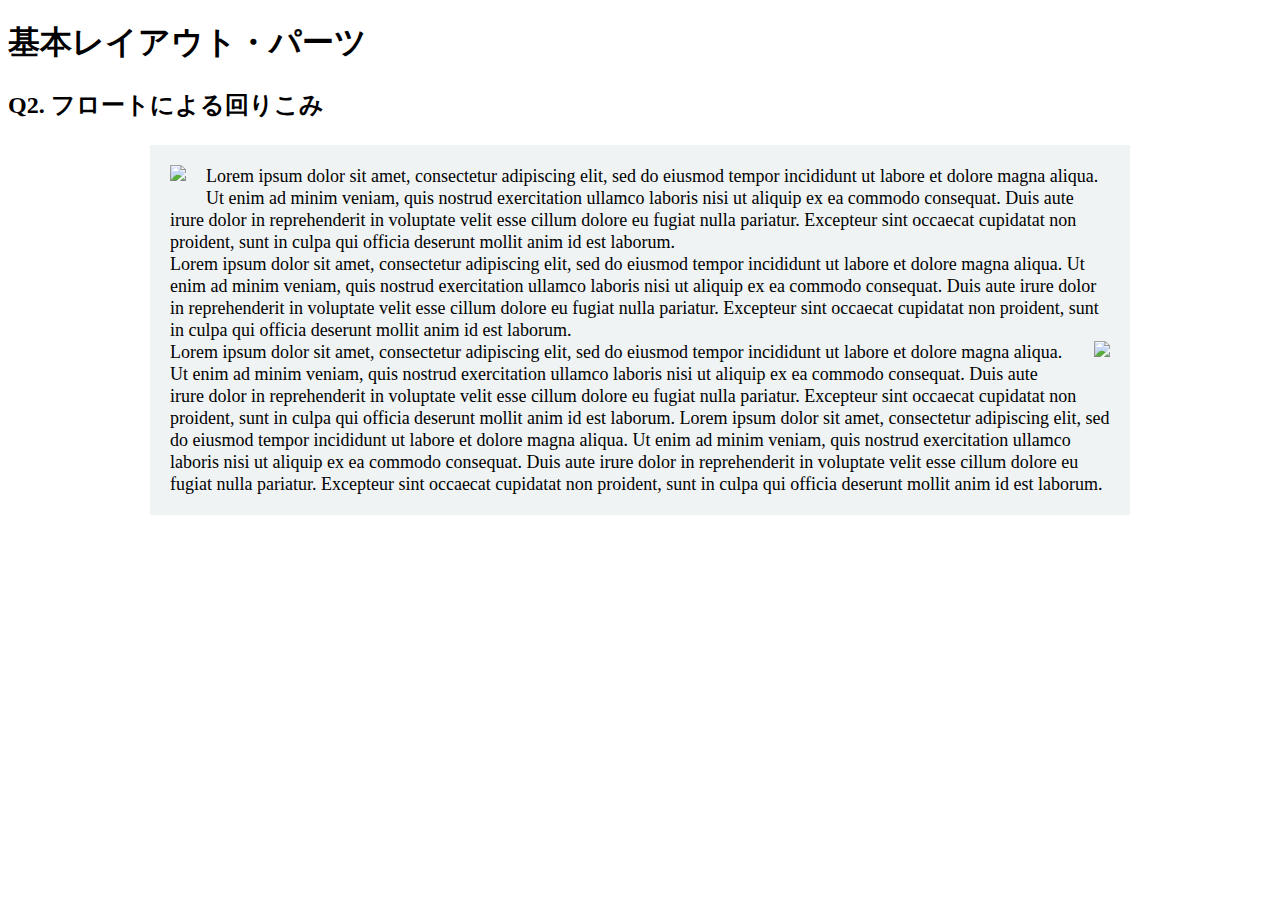
==== layout_parts/q2/index.html @ 35cae727 ""[Finish] Q2"" ====
<!DOCTYPE html>
<html>
  <head>
    <meta charset="utf-8">
    <meta http-equiv="X-UA-Compatible" content="IE=edge">
    <meta name="viewport" content="width=device-width, initial-scale=1.0, maximum-scale=1.0, user-scalable=no">
    <meta name="format-detection" content="telephone=no">
    <title>基本レイアウト・パーツ</title>
    <link rel="stylesheet" href="http://gizumo-inc.github.io/sample/front-lesson/layout_parts_new/assets/css/reset.css">
    <link rel="stylesheet" href="http://gizumo-inc.github.io/sample/front-lesson/layout_parts_new/assets/css/base.css">
    <link rel="stylesheet" href="css/style.css">
  </head>
  <body>
    <div class="wrapper">
      <h1 class="title">基本レイアウト・パーツ</h1>
      <h2 class="headline">
        <p class="headline__text">Q2. フロートによる回りこみ</p>
      </h2>
      <div class="box">
        <!-- 回答はクラスq2の要素の中に書いてね -->
        <!-- すでについてるクラスにはstyleを指定しない。styleをつける場合は自分で新たにクラスをつけること -->
        <div class="q2">
          <div class="box-container">
            <img src="thumb_1.jpg" class="top-practice-picture">
            <div class="q2_text">
              Lorem ipsum dolor sit amet, consectetur adipiscing elit, sed do eiusmod tempor incididunt ut labore et dolore magna aliqua. Ut enim ad minim veniam, quis nostrud exercitation ullamco laboris nisi ut aliquip ex ea commodo consequat. Duis aute irure dolor in reprehenderit in voluptate velit esse cillum dolore eu fugiat nulla pariatur. Excepteur sint occaecat cupidatat non proident, sunt in culpa qui officia deserunt mollit anim id est laborum.<br>
              Lorem ipsum dolor sit amet, consectetur adipiscing elit, sed do eiusmod tempor incididunt ut labore et dolore magna aliqua. Ut enim ad minim veniam, quis nostrud exercitation ullamco laboris nisi ut aliquip ex ea commodo consequat. Duis aute irure dolor in reprehenderit in voluptate velit esse cillum dolore eu fugiat nulla pariatur. Excepteur sint occaecat cupidatat non proident, sunt in culpa qui officia deserunt mollit anim id est laborum.<br>
              <img src="thumb_2.jpg" class="bottom-practice-picture">
              Lorem ipsum dolor sit amet, consectetur adipiscing elit, sed do eiusmod tempor incididunt ut labore et dolore magna aliqua. Ut enim ad minim veniam, quis nostrud exercitation ullamco laboris nisi ut aliquip ex ea commodo consequat. Duis aute irure dolor in reprehenderit in voluptate velit esse cillum dolore eu fugiat nulla pariatur. Excepteur sint occaecat cupidatat non proident, sunt in culpa qui officia deserunt mollit anim id est laborum.
              Lorem ipsum dolor sit amet, consectetur adipiscing elit, sed do eiusmod tempor incididunt ut labore et dolore magna aliqua. Ut enim ad minim veniam, quis nostrud exercitation ullamco laboris nisi ut aliquip ex ea commodo consequat. Duis aute irure dolor in reprehenderit in voluptate velit esse cillum dolore eu fugiat nulla pariatur. Excepteur sint occaecat cupidatat non proident, sunt in culpa qui officia deserunt mollit anim id est laborum.
              
            </div>
          </div>
        </div>
        <!-- 回答はクラスq2の要素の中に書いてね -->
      </div>
    </div>
  </body>
</html>
---- layout_parts/q2/css/style.css ----
@charset "UTF-8";

/* 回答はここに書いてね */
.box-container {
  width: 940px;
  height: 100%;
  margin: 0 auto;
  padding: 20px;
  background-color: #eff3f4;
}

.top-practice-picture {
  margin: 0 20px 10px 0;
  float: left;
}

.bottom-practice-picture {
  margin: 0 0 10px 20px;
  float: right;
}

.q2_text {
  font-size: 18px; 
  line-height: 22px;
}

/* 回答はここに書いてね */
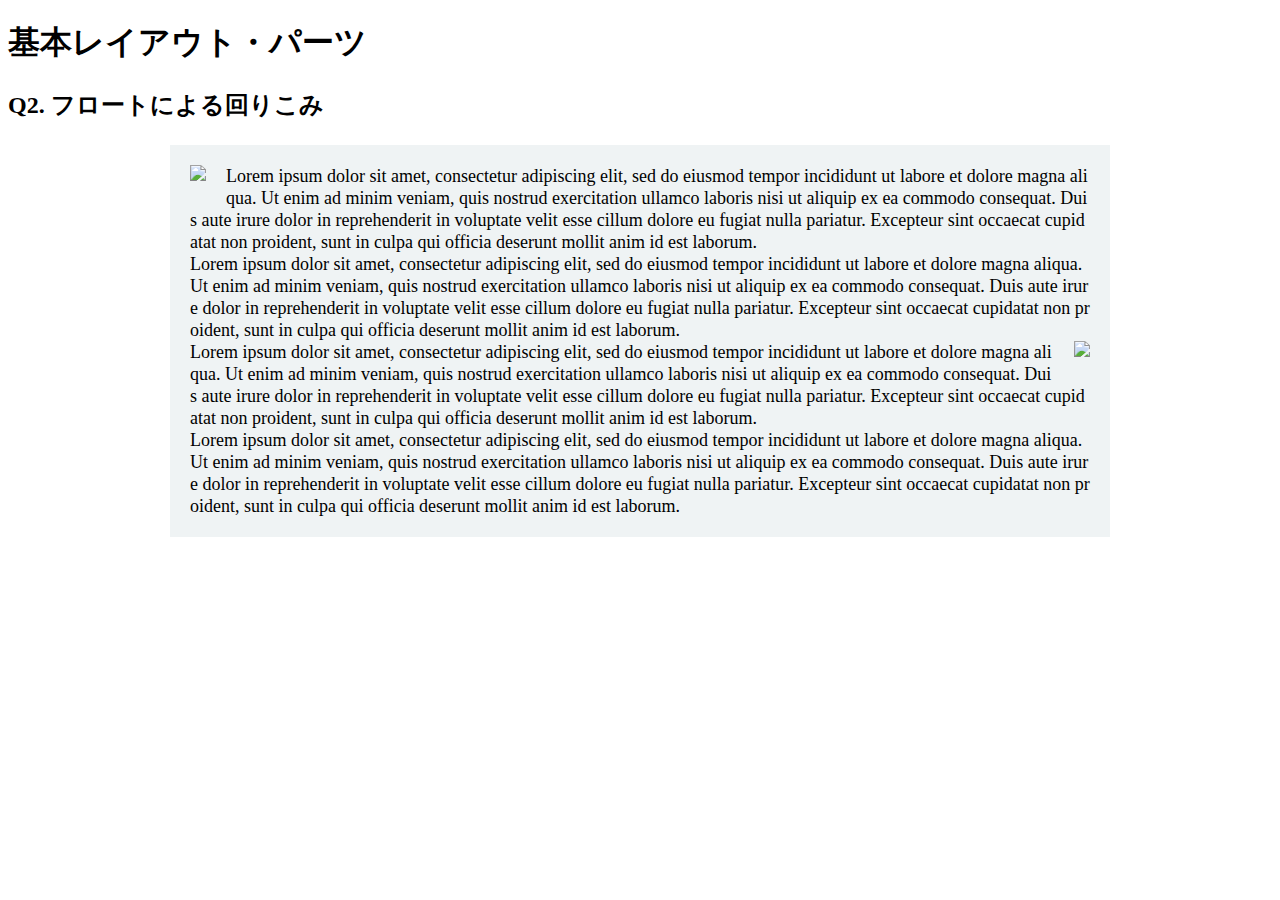
==== commit 5dd4d14d: ""[Fix] q2の文字幅を均等になるよう修正"" ====
--- a/layout_parts/q2/index.html
+++ b/layout_parts/q2/index.html
@@ -26,7 +26,7 @@
               Lorem ipsum dolor sit amet, consectetur adipiscing elit, sed do eiusmod tempor incididunt ut labore et dolore magna aliqua. Ut enim ad minim veniam, quis nostrud exercitation ullamco laboris nisi ut aliquip ex ea commodo consequat. Duis aute irure dolor in reprehenderit in voluptate velit esse cillum dolore eu fugiat nulla pariatur. Excepteur sint occaecat cupidatat non proident, sunt in culpa qui officia deserunt mollit anim id est laborum.<br>
               Lorem ipsum dolor sit amet, consectetur adipiscing elit, sed do eiusmod tempor incididunt ut labore et dolore magna aliqua. Ut enim ad minim veniam, quis nostrud exercitation ullamco laboris nisi ut aliquip ex ea commodo consequat. Duis aute irure dolor in reprehenderit in voluptate velit esse cillum dolore eu fugiat nulla pariatur. Excepteur sint occaecat cupidatat non proident, sunt in culpa qui officia deserunt mollit anim id est laborum.<br>
               <img src="thumb_2.jpg" class="bottom-practice-picture">
-              Lorem ipsum dolor sit amet, consectetur adipiscing elit, sed do eiusmod tempor incididunt ut labore et dolore magna aliqua. Ut enim ad minim veniam, quis nostrud exercitation ullamco laboris nisi ut aliquip ex ea commodo consequat. Duis aute irure dolor in reprehenderit in voluptate velit esse cillum dolore eu fugiat nulla pariatur. Excepteur sint occaecat cupidatat non proident, sunt in culpa qui officia deserunt mollit anim id est laborum.
+              Lorem ipsum dolor sit amet, consectetur adipiscing elit, sed do eiusmod tempor incididunt ut labore et dolore magna aliqua. Ut enim ad minim veniam, quis nostrud exercitation ullamco laboris nisi ut aliquip ex ea commodo consequat. Duis aute irure dolor in reprehenderit in voluptate velit esse cillum dolore eu fugiat nulla pariatur. Excepteur sint occaecat cupidatat non proident, sunt in culpa qui officia deserunt mollit anim id est laborum.<br>
               Lorem ipsum dolor sit amet, consectetur adipiscing elit, sed do eiusmod tempor incididunt ut labore et dolore magna aliqua. Ut enim ad minim veniam, quis nostrud exercitation ullamco laboris nisi ut aliquip ex ea commodo consequat. Duis aute irure dolor in reprehenderit in voluptate velit esse cillum dolore eu fugiat nulla pariatur. Excepteur sint occaecat cupidatat non proident, sunt in culpa qui officia deserunt mollit anim id est laborum.
               
             </div>
--- a/layout_parts/q2/css/style.css
+++ b/layout_parts/q2/css/style.css
@@ -2,7 +2,7 @@
 
 /* 回答はここに書いてね */
 .box-container {
-  width: 940px;
+  width: 900px;
   height: 100%;
   margin: 0 auto;
   padding: 20px;
@@ -22,6 +22,7 @@
 .q2_text {
   font-size: 18px; 
   line-height: 22px;
+  word-break: break-all;
 }
 
 /* 回答はここに書いてね */
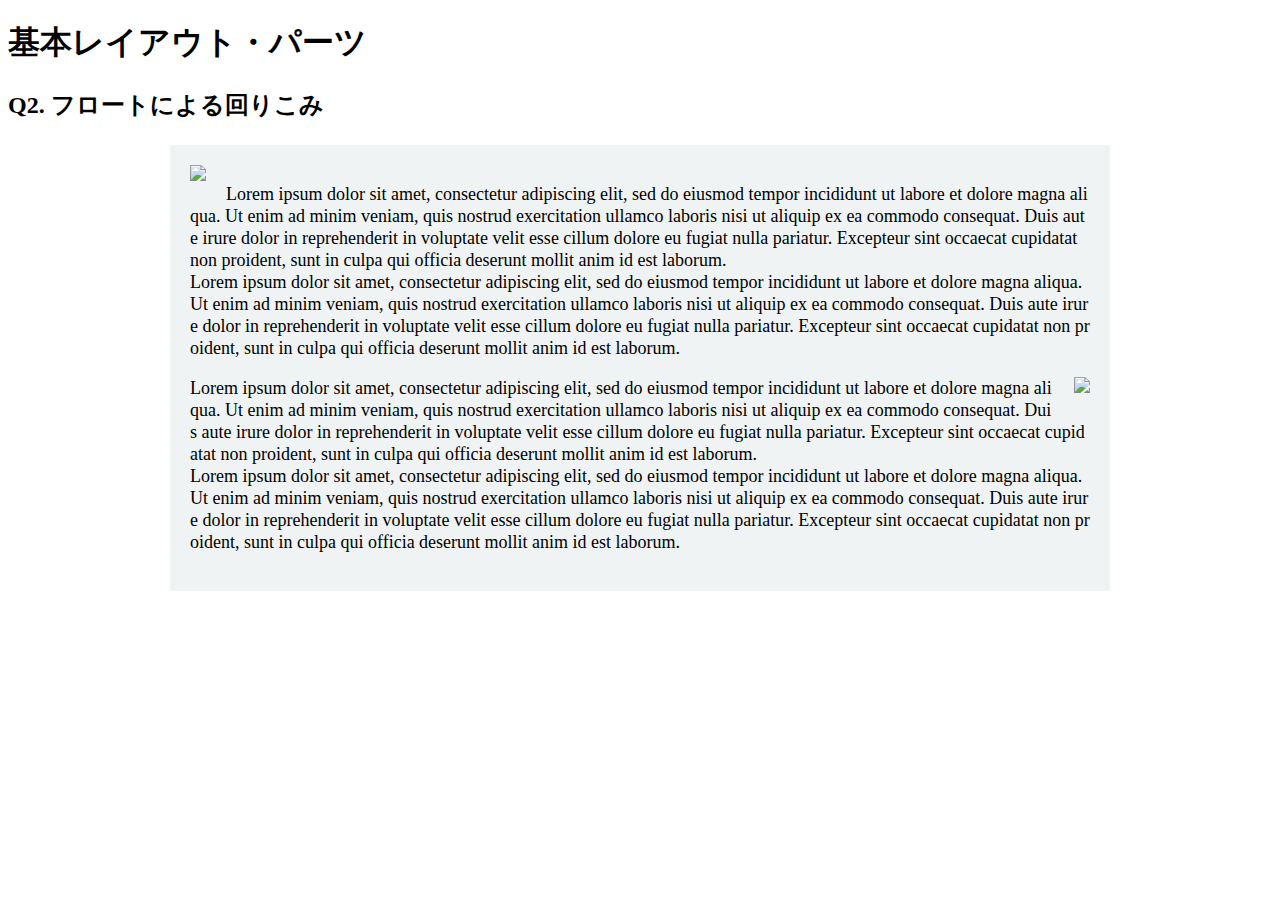
==== commit 7cc9b546: ""[Fix] Q2 のファイル構成を変更"" ====
--- a/layout_parts/q2/index.html
+++ b/layout_parts/q2/index.html
@@ -21,15 +21,20 @@
         <!-- すでについてるクラスにはstyleを指定しない。styleをつける場合は自分で新たにクラスをつけること -->
         <div class="q2">
           <div class="box-container">
-            <img src="thumb_1.jpg" class="top-practice-picture">
-            <div class="q2_text">
-              Lorem ipsum dolor sit amet, consectetur adipiscing elit, sed do eiusmod tempor incididunt ut labore et dolore magna aliqua. Ut enim ad minim veniam, quis nostrud exercitation ullamco laboris nisi ut aliquip ex ea commodo consequat. Duis aute irure dolor in reprehenderit in voluptate velit esse cillum dolore eu fugiat nulla pariatur. Excepteur sint occaecat cupidatat non proident, sunt in culpa qui officia deserunt mollit anim id est laborum.<br>
-              Lorem ipsum dolor sit amet, consectetur adipiscing elit, sed do eiusmod tempor incididunt ut labore et dolore magna aliqua. Ut enim ad minim veniam, quis nostrud exercitation ullamco laboris nisi ut aliquip ex ea commodo consequat. Duis aute irure dolor in reprehenderit in voluptate velit esse cillum dolore eu fugiat nulla pariatur. Excepteur sint occaecat cupidatat non proident, sunt in culpa qui officia deserunt mollit anim id est laborum.<br>
-              <img src="thumb_2.jpg" class="bottom-practice-picture">
+            <div class="left-practice-picture" >
+              <img src="http://gizumo-inc.github.io/sample/front-lesson/layout_parts_new/assets/img/q2/thumb_1.jpg">
+            </div>
+            <p class="q2_text">
               Lorem ipsum dolor sit amet, consectetur adipiscing elit, sed do eiusmod tempor incididunt ut labore et dolore magna aliqua. Ut enim ad minim veniam, quis nostrud exercitation ullamco laboris nisi ut aliquip ex ea commodo consequat. Duis aute irure dolor in reprehenderit in voluptate velit esse cillum dolore eu fugiat nulla pariatur. Excepteur sint occaecat cupidatat non proident, sunt in culpa qui officia deserunt mollit anim id est laborum.<br>
               Lorem ipsum dolor sit amet, consectetur adipiscing elit, sed do eiusmod tempor incididunt ut labore et dolore magna aliqua. Ut enim ad minim veniam, quis nostrud exercitation ullamco laboris nisi ut aliquip ex ea commodo consequat. Duis aute irure dolor in reprehenderit in voluptate velit esse cillum dolore eu fugiat nulla pariatur. Excepteur sint occaecat cupidatat non proident, sunt in culpa qui officia deserunt mollit anim id est laborum.
-              
+            </p>
+            <div class="right-practice-picture">
+              <img src="http://gizumo-inc.github.io/sample/front-lesson/layout_parts_new/assets/img/q2/thumb_2.jpg">
             </div>
+            <p class="q2_text">
+              Lorem ipsum dolor sit amet, consectetur adipiscing elit, sed do eiusmod tempor incididunt ut labore et dolore magna aliqua. Ut enim ad minim veniam, quis nostrud exercitation ullamco laboris nisi ut aliquip ex ea commodo consequat. Duis aute irure dolor in reprehenderit in voluptate velit esse cillum dolore eu fugiat nulla pariatur. Excepteur sint occaecat cupidatat non proident, sunt in culpa qui officia deserunt mollit anim id est laborum.<br>
+              Lorem ipsum dolor sit amet, consectetur adipiscing elit, sed do eiusmod tempor incididunt ut labore et dolore magna aliqua. Ut enim ad minim veniam, quis nostrud exercitation ullamco laboris nisi ut aliquip ex ea commodo consequat. Duis aute irure dolor in reprehenderit in voluptate velit esse cillum dolore eu fugiat nulla pariatur. Excepteur sint occaecat cupidatat non proident, sunt in culpa qui officia deserunt mollit anim id est laborum.
+            </p>            
           </div>
         </div>
         <!-- 回答はクラスq2の要素の中に書いてね -->
--- a/layout_parts/q2/css/style.css
+++ b/layout_parts/q2/css/style.css
@@ -3,18 +3,17 @@
 /* 回答はここに書いてね */
 .box-container {
   width: 900px;
-  height: 100%;
   margin: 0 auto;
   padding: 20px;
   background-color: #eff3f4;
 }
 
-.top-practice-picture {
+.left-practice-picture {
   margin: 0 20px 10px 0;
   float: left;
 }
 
-.bottom-practice-picture {
+.right-practice-picture {
   margin: 0 0 10px 20px;
   float: right;
 }
@@ -24,5 +23,4 @@
   line-height: 22px;
   word-break: break-all;
 }
-
 /* 回答はここに書いてね */
